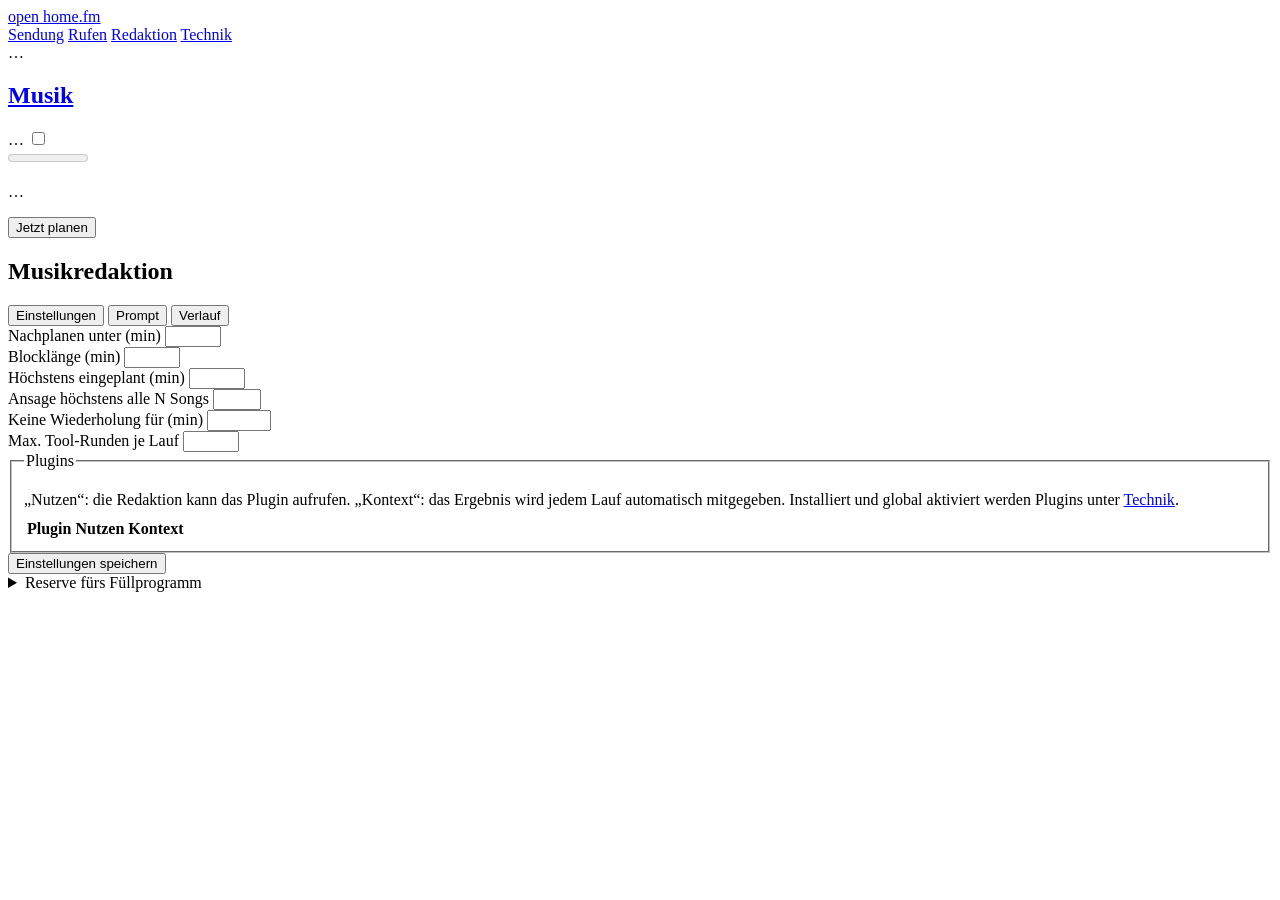
==== web/desks.html @ 754cc27a "Split the web UI into Sendung, Rufen, Redaktion and Technik - Sendung (index.html): on-air display w" ====
<!doctype html>
<html lang="de">
<head>
  <meta charset="utf-8">
  <meta name="viewport" content="width=device-width, initial-scale=1">
  <title>open home fm · Redaktion</title>
  <link rel="preconnect" href="https://fonts.googleapis.com">
  <link rel="preconnect" href="https://fonts.gstatic.com" crossorigin>
  <link rel="stylesheet" href="https://fonts.googleapis.com/css2?family=Archivo:wdth,wght@62..125,400..800&family=Chivo+Mono:wght@400;500&display=swap">
  <link rel="stylesheet" href="/static/style.css">
</head>
<body data-page="desks">
  <div class="wrap">
    <header class="console">
      <a class="wordmark" href="/index.html">open home<span>.fm</span></a>
      <nav class="tabs" aria-label="Bereiche">
        <a href="/index.html">Sendung</a>
        <a href="/inbox.html">Rufen</a>
        <a href="/desks.html" aria-current="page">Redaktion</a>
        <a href="/settings.html">Technik</a>
      </nav>
      <div class="onair-status">
        <div class="lamp" id="lamp" data-state="unknown" role="status">
          <span class="dot" aria-hidden="true"></span>
          <span id="lamp-label">…</span>
        </div>
        <span class="clock" id="clock"></span>
      </div>
    </header>
    <div class="notices" id="notices" aria-live="polite"></div>

    <main class="page">
      <div class="desk-cards" id="desk-cards">
        <section class="card desk-card" id="card-music" aria-labelledby="h-card-music" aria-current="true">
          <div class="card-head">
            <h2 id="h-card-music"><a href="#music">Musik</a></h2>
            <span class="desk-head-right">
              <span class="state-lamp" id="music-lamp" data-state="idle">
                <span class="dot" aria-hidden="true"></span><span id="music-lamp-label">…</span>
              </span>
              <label class="switch" title="Musikredaktion an/aus">
                <input type="checkbox" id="music-enabled" aria-label="Musikredaktion eingeschaltet">
                <span class="track" aria-hidden="true"></span>
              </label>
            </span>
          </div>
          <div class="fill">
            <meter id="music-fill" min="0" max="45" low="10" high="30" optimum="45" value="0" aria-labelledby="music-fill-text"></meter>
            <p class="fill-text" id="music-fill-text">…</p>
          </div>
          <div id="music-lines"></div>
          <div class="card-foot">
            <button class="btn" id="music-run" type="button">Jetzt planen</button>
            <span class="note" id="music-run-note" role="status"></span>
          </div>
        </section>
      </div>

      <section class="card" id="detail-music" aria-labelledby="h-detail-music">
        <div class="detail-head">
          <h2 id="h-detail-music">Musikredaktion</h2>
          <div class="subtabs" role="tablist" aria-label="Musikredaktion">
            <button role="tab" type="button" id="tab-settings" aria-controls="panel-settings" data-tab="settings" aria-selected="true">Einstellungen</button>
            <button role="tab" type="button" id="tab-prompt" aria-controls="panel-prompt" data-tab="prompt" aria-selected="false" tabindex="-1">Prompt</button>
            <button role="tab" type="button" id="tab-history" aria-controls="panel-history" data-tab="history" aria-selected="false" tabindex="-1">Verlauf</button>
          </div>
        </div>

        <div role="tabpanel" id="panel-settings" aria-labelledby="tab-settings">
          <div class="field-grid">
            <div class="field">
              <label for="s-fill_threshold_minutes">Nachplanen unter (min)</label>
              <input id="s-fill_threshold_minutes" type="number" min="1" max="120" step="1" inputmode="numeric">
            </div>
            <div class="field">
              <label for="s-block_minutes">Blocklänge (min)</label>
              <input id="s-block_minutes" type="number" min="5" max="120" step="1" inputmode="numeric">
            </div>
            <div class="field">
              <label for="s-max_queued_program_minutes">Höchstens eingeplant (min)</label>
              <input id="s-max_queued_program_minutes" type="number" min="10" max="240" step="1" inputmode="numeric">
            </div>
            <div class="field">
              <label for="s-songs_per_announcement">Ansage höchstens alle N Songs</label>
              <input id="s-songs_per_announcement" type="number" min="1" max="20" step="1" inputmode="numeric">
            </div>
            <div class="field">
              <label for="s-no_repeat_minutes">Keine Wiederholung für (min)</label>
              <input id="s-no_repeat_minutes" type="number" min="0" max="1440" step="1" inputmode="numeric">
            </div>
            <div class="field">
              <label for="s-max_tool_iterations">Max. Tool-Runden je Lauf</label>
              <input id="s-max_tool_iterations" type="number" min="1" max="100" step="1" inputmode="numeric">
            </div>
          </div>

          <fieldset>
            <legend>Plugins</legend>
            <p class="hint" style="margin-bottom:8px">„Nutzen“: die Redaktion kann das Plugin aufrufen. „Kontext“: das Ergebnis wird jedem Lauf automatisch mitgegeben. Installiert und global aktiviert werden Plugins unter <a href="/settings.html">Technik</a>.</p>
            <table class="check-table">
              <thead><tr><th scope="col">Plugin</th><th scope="col" class="c">Nutzen</th><th scope="col" class="c">Kontext</th></tr></thead>
              <tbody id="desk-plugins"></tbody>
            </table>
          </fieldset>

          <div class="card-foot">
            <button class="btn" id="save-desk" type="button">Einstellungen speichern</button>
            <span class="note" id="desk-note" role="status"></span>
          </div>

          <details class="advanced reserve" id="reserve">
            <summary>Reserve fürs Füllprogramm <span class="meta" id="reserve-meta"></span></summary>
            <p class="hint" style="margin-bottom:8px">Die Musikredaktion hält diese Titel vorrätig. Fällt das LLM aus, spielt der Sender daraus weiter.</p>
            <ol class="reserve-list" id="reserve-list"></ol>
          </details>
        </div>

        <div role="tabpanel" id="panel-prompt" aria-labelledby="tab-prompt" hidden>
          <div class="card-head">
            <span class="badge" id="prompt-badge">…</span>
            <span class="meta" id="prompt-meta"></span>
          </div>
          <label for="desk-prompt" hidden>Prompt der Musikredaktion</label>
          <textarea id="desk-prompt" spellcheck="false" rows="18"></textarea>
          <div class="card-foot">
            <button class="btn" id="save-prompt" type="button">Prompt speichern</button>
            <button class="btn ghost" id="reset-prompt" type="button" hidden>Auf Standard zurücksetzen</button>
            <span class="note" id="prompt-note" role="status"></span>
          </div>
        </div>

        <div role="tabpanel" id="panel-history" aria-labelledby="tab-history" hidden>
          <p class="hint" style="margin-bottom:12px">Die letzten Läufe der Musikredaktion, mit komplettem Gesprächsverlauf. Die jüngsten liest die Redaktion beim nächsten Lauf mit.</p>
          <div class="history" id="history-list"></div>
        </div>
      </section>
    </main>
  </div>

  <script src="/static/common.js"></script>
  <script src="/static/desks.js"></script>
</body>
</html>
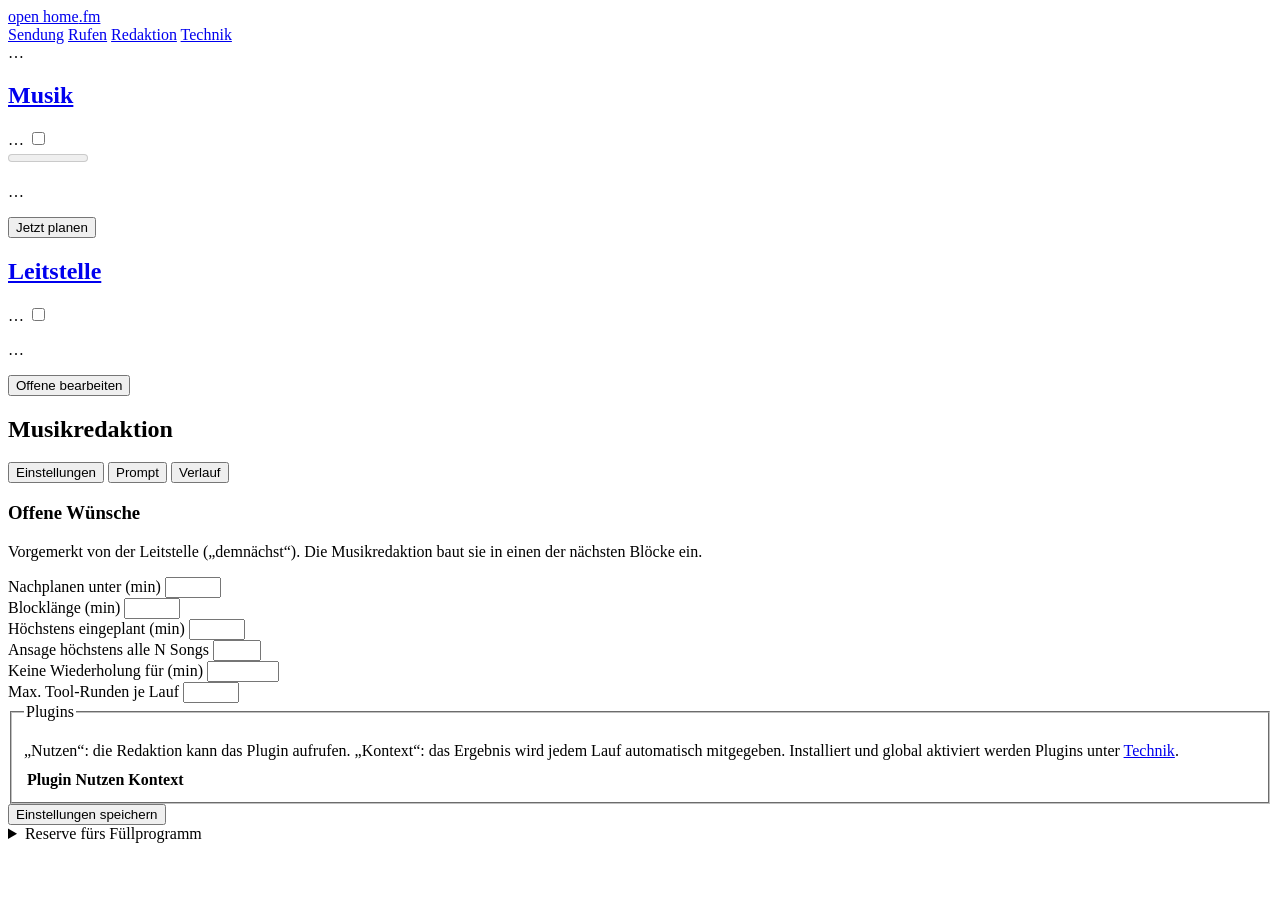
==== commit 06ce27e2: "Add the Rufen page, the Leitstelle on Redaktion, replies in Als Nächstes (Phase 2 UI) - Rufen (calls" ====
--- a/web/desks.html
+++ b/web/desks.html
@@ -15,7 +15,7 @@
       <a class="wordmark" href="/index.html">open home<span>.fm</span></a>
       <nav class="tabs" aria-label="Bereiche">
         <a href="/index.html">Sendung</a>
-        <a href="/inbox.html">Rufen</a>
+        <a href="/calls.html">Rufen</a>
         <a href="/desks.html" aria-current="page">Redaktion</a>
         <a href="/settings.html">Technik</a>
       </nav>
@@ -31,7 +31,7 @@
 
     <main class="page">
       <div class="desk-cards" id="desk-cards">
-        <section class="card desk-card" id="card-music" aria-labelledby="h-card-music" aria-current="true">
+        <section class="card desk-card" id="card-music" data-desk="music" aria-labelledby="h-card-music" aria-current="true">
           <div class="card-head">
             <h2 id="h-card-music"><a href="#music">Musik</a></h2>
             <span class="desk-head-right">
@@ -54,43 +54,73 @@
             <span class="note" id="music-run-note" role="status"></span>
           </div>
         </section>
+
+        <section class="card desk-card" id="card-dispatch" data-desk="dispatch" aria-labelledby="h-card-dispatch">
+          <div class="card-head">
+            <h2 id="h-card-dispatch"><a href="#dispatch">Leitstelle</a></h2>
+            <span class="desk-head-right">
+              <span class="state-lamp" id="dispatch-lamp" data-state="idle">
+                <span class="dot" aria-hidden="true"></span><span id="dispatch-lamp-label">…</span>
+              </span>
+              <label class="switch" title="Leitstelle an/aus">
+                <input type="checkbox" id="dispatch-enabled" aria-label="Leitstelle eingeschaltet">
+                <span class="track" aria-hidden="true"></span>
+              </label>
+            </span>
+          </div>
+          <p class="fill-text" id="dispatch-main">…</p>
+          <div id="dispatch-lines"></div>
+          <div class="card-foot">
+            <button class="btn" id="dispatch-run" type="button">Offene bearbeiten</button>
+            <span class="note" id="dispatch-run-note" role="status"></span>
+          </div>
+        </section>
       </div>
 
-      <section class="card" id="detail-music" aria-labelledby="h-detail-music">
+      <section class="card desk-detail" id="detail-music" data-desk="music" aria-labelledby="h-detail-music">
         <div class="detail-head">
           <h2 id="h-detail-music">Musikredaktion</h2>
           <div class="subtabs" role="tablist" aria-label="Musikredaktion">
-            <button role="tab" type="button" id="tab-settings" aria-controls="panel-settings" data-tab="settings" aria-selected="true">Einstellungen</button>
-            <button role="tab" type="button" id="tab-prompt" aria-controls="panel-prompt" data-tab="prompt" aria-selected="false" tabindex="-1">Prompt</button>
-            <button role="tab" type="button" id="tab-history" aria-controls="panel-history" data-tab="history" aria-selected="false" tabindex="-1">Verlauf</button>
-          </div>
-        </div>
-
-        <div role="tabpanel" id="panel-settings" aria-labelledby="tab-settings">
+            <button role="tab" type="button" id="music-tab-settings" aria-controls="music-panel-settings" data-tab="settings" aria-selected="true">Einstellungen</button>
+            <button role="tab" type="button" id="music-tab-prompt" aria-controls="music-panel-prompt" data-tab="prompt" aria-selected="false" tabindex="-1">Prompt</button>
+            <button role="tab" type="button" id="music-tab-history" aria-controls="music-panel-history" data-tab="history" aria-selected="false" tabindex="-1">Verlauf</button>
+          </div>
+        </div>
+
+        <div role="tabpanel" id="music-panel-settings" aria-labelledby="music-tab-settings">
+          <section class="mailbox" aria-labelledby="h-music-wishes">
+            <div class="card-head">
+              <h3 id="h-music-wishes">Offene Wünsche</h3>
+              <span class="meta" id="music-wishes-meta"></span>
+            </div>
+            <p class="hint" style="margin-bottom:8px">Vorgemerkt von der Leitstelle („demnächst“). Die Musikredaktion baut sie in einen der nächsten Blöcke ein.</p>
+            <ul class="mail-list" id="music-wishes"></ul>
+          </section>
+
           <div class="field-grid">
             <div class="field">
-              <label for="s-fill_threshold_minutes">Nachplanen unter (min)</label>
-              <input id="s-fill_threshold_minutes" type="number" min="1" max="120" step="1" inputmode="numeric">
-            </div>
-            <div class="field">
-              <label for="s-block_minutes">Blocklänge (min)</label>
-              <input id="s-block_minutes" type="number" min="5" max="120" step="1" inputmode="numeric">
-            </div>
-            <div class="field">
-              <label for="s-max_queued_program_minutes">Höchstens eingeplant (min)</label>
-              <input id="s-max_queued_program_minutes" type="number" min="10" max="240" step="1" inputmode="numeric">
-            </div>
-            <div class="field">
-              <label for="s-songs_per_announcement">Ansage höchstens alle N Songs</label>
-              <input id="s-songs_per_announcement" type="number" min="1" max="20" step="1" inputmode="numeric">
-            </div>
-            <div class="field">
-              <label for="s-no_repeat_minutes">Keine Wiederholung für (min)</label>
-              <input id="s-no_repeat_minutes" type="number" min="0" max="1440" step="1" inputmode="numeric">
-            </div>
-            <div class="field">
-              <label for="s-max_tool_iterations">Max. Tool-Runden je Lauf</label>
-              <input id="s-max_tool_iterations" type="number" min="1" max="100" step="1" inputmode="numeric">
+              <label for="music-s-fill_threshold_minutes">Nachplanen unter (min)</label>
+              <input id="music-s-fill_threshold_minutes" type="number" min="1" max="240" step="1" inputmode="numeric">
+            </div>
+            <div class="field">
+              <label for="music-s-block_minutes">Blocklänge (min)</label>
+              <input id="music-s-block_minutes" type="number" min="1" max="240" step="1" inputmode="numeric">
+            </div>
+            <div class="field">
+              <label for="music-s-max_queued_program_minutes">Höchstens eingeplant (min)</label>
+              <input id="music-s-max_queued_program_minutes" type="number" min="2" max="480" step="1" inputmode="numeric">
+            </div>
+            <div class="field">
+              <label for="music-s-songs_per_announcement">Ansage höchstens alle N Songs</label>
+              <input id="music-s-songs_per_announcement" type="number" min="1" max="50" step="1" inputmode="numeric">
+            </div>
+            <div class="field">
+              <label for="music-s-no_repeat_minutes">Keine Wiederholung für (min)</label>
+              <input id="music-s-no_repeat_minutes" type="number" min="0" max="10080" step="1" inputmode="numeric">
+            </div>
+            <div class="field">
+              <label for="music-s-max_tool_iterations">Max. Tool-Runden je Lauf</label>
+              <input id="music-s-max_tool_iterations" type="number" min="1" max="200" step="1" inputmode="numeric">
             </div>
           </div>
 
@@ -99,13 +129,13 @@
             <p class="hint" style="margin-bottom:8px">„Nutzen“: die Redaktion kann das Plugin aufrufen. „Kontext“: das Ergebnis wird jedem Lauf automatisch mitgegeben. Installiert und global aktiviert werden Plugins unter <a href="/settings.html">Technik</a>.</p>
             <table class="check-table">
               <thead><tr><th scope="col">Plugin</th><th scope="col" class="c">Nutzen</th><th scope="col" class="c">Kontext</th></tr></thead>
-              <tbody id="desk-plugins"></tbody>
+              <tbody id="music-plugins"></tbody>
             </table>
           </fieldset>
 
           <div class="card-foot">
-            <button class="btn" id="save-desk" type="button">Einstellungen speichern</button>
-            <span class="note" id="desk-note" role="status"></span>
+            <button class="btn" id="music-save" type="button">Einstellungen speichern</button>
+            <span class="note" id="music-note" role="status"></span>
           </div>
 
           <details class="advanced reserve" id="reserve">
@@ -115,23 +145,113 @@
           </details>
         </div>
 
-        <div role="tabpanel" id="panel-prompt" aria-labelledby="tab-prompt" hidden>
-          <div class="card-head">
-            <span class="badge" id="prompt-badge">…</span>
-            <span class="meta" id="prompt-meta"></span>
-          </div>
-          <label for="desk-prompt" hidden>Prompt der Musikredaktion</label>
-          <textarea id="desk-prompt" spellcheck="false" rows="18"></textarea>
-          <div class="card-foot">
-            <button class="btn" id="save-prompt" type="button">Prompt speichern</button>
-            <button class="btn ghost" id="reset-prompt" type="button" hidden>Auf Standard zurücksetzen</button>
-            <span class="note" id="prompt-note" role="status"></span>
-          </div>
-        </div>
-
-        <div role="tabpanel" id="panel-history" aria-labelledby="tab-history" hidden>
+        <div role="tabpanel" id="music-panel-prompt" aria-labelledby="music-tab-prompt" hidden>
+          <div class="card-head">
+            <span class="badge" id="music-prompt-badge">…</span>
+            <span class="meta" id="music-prompt-meta"></span>
+          </div>
+          <label for="music-prompt" hidden>Prompt der Musikredaktion</label>
+          <textarea id="music-prompt" spellcheck="false" rows="18"></textarea>
+          <div class="card-foot">
+            <button class="btn" id="music-save-prompt" type="button">Prompt speichern</button>
+            <button class="btn ghost" id="music-reset-prompt" type="button" hidden>Auf Standard zurücksetzen</button>
+            <span class="note" id="music-prompt-note" role="status"></span>
+          </div>
+        </div>
+
+        <div role="tabpanel" id="music-panel-history" aria-labelledby="music-tab-history" hidden>
           <p class="hint" style="margin-bottom:12px">Die letzten Läufe der Musikredaktion, mit komplettem Gesprächsverlauf. Die jüngsten liest die Redaktion beim nächsten Lauf mit.</p>
-          <div class="history" id="history-list"></div>
+          <div class="history" id="music-history"></div>
+        </div>
+      </section>
+
+      <section class="card desk-detail" id="detail-dispatch" data-desk="dispatch" aria-labelledby="h-detail-dispatch" hidden>
+        <div class="detail-head">
+          <h2 id="h-detail-dispatch">Leitstelle</h2>
+          <div class="subtabs" role="tablist" aria-label="Leitstelle">
+            <button role="tab" type="button" id="dispatch-tab-settings" aria-controls="dispatch-panel-settings" data-tab="settings" aria-selected="true">Einstellungen</button>
+            <button role="tab" type="button" id="dispatch-tab-prompt" aria-controls="dispatch-panel-prompt" data-tab="prompt" aria-selected="false" tabindex="-1">Prompt</button>
+            <button role="tab" type="button" id="dispatch-tab-history" aria-controls="dispatch-panel-history" data-tab="history" aria-selected="false" tabindex="-1">Verlauf</button>
+          </div>
+        </div>
+
+        <div role="tabpanel" id="dispatch-panel-settings" aria-labelledby="dispatch-tab-settings">
+          <p class="hint" style="margin-bottom:14px">Die Leitstelle nimmt jeden Zwischenruf aus <a href="/calls.html">Rufen</a> sofort an und sortiert ihn ein: direkte Aktionen (Licht) gleich, „als Nächstes“ ins Programm, Wünsche an die Musikredaktion, Hinweise für die Nachrichten.</p>
+
+          <div class="switch-row">
+            <span class="switch-text">
+              <span id="dispatch-l-allow_interrupt">Darf „sofort“ die Musik unterbrechen</span>
+              <span class="hint" id="dispatch-h-allow_interrupt" style="display:block">Unterbrechen kommt in einer späteren Version – bis dahin läuft „sofort“ als Nächstes.</span>
+            </span>
+            <label class="switch">
+              <input type="checkbox" id="dispatch-s-allow_interrupt" aria-labelledby="dispatch-l-allow_interrupt" aria-describedby="dispatch-h-allow_interrupt">
+              <span class="track" aria-hidden="true"></span>
+            </label>
+          </div>
+
+          <div class="field-grid">
+            <div class="field">
+              <label for="dispatch-s-min_minutes_between_interrupts">Schutzabstand (min)</label>
+              <input id="dispatch-s-min_minutes_between_interrupts" type="number" min="0" max="240" step="1" inputmode="numeric" aria-describedby="dispatch-h-min_minutes_between_interrupts">
+              <span class="hint" id="dispatch-h-min_minutes_between_interrupts">zwischen zwei Unterbrechungen</span>
+            </div>
+            <div class="field">
+              <label for="dispatch-s-reply_expires_minutes">Zwischenruf verfällt nach (min)</label>
+              <input id="dispatch-s-reply_expires_minutes" type="number" min="1" max="1440" step="1" inputmode="numeric" aria-describedby="dispatch-h-reply_expires_minutes">
+              <span class="hint" id="dispatch-h-reply_expires_minutes">wenn die Leitstelle so lange nicht erreichbar ist</span>
+            </div>
+            <div class="field">
+              <label for="dispatch-s-wish_default_valid_hours">Wünsche & Hinweise gelten (h)</label>
+              <input id="dispatch-s-wish_default_valid_hours" type="number" min="1" max="336" step="1" inputmode="numeric" aria-describedby="dispatch-h-wish_default_valid_hours">
+              <span class="hint" id="dispatch-h-wish_default_valid_hours">wenn der Hörer nichts anderes sagt</span>
+            </div>
+            <div class="field">
+              <label for="dispatch-s-max_tool_iterations">Max. Tool-Runden je Zwischenruf</label>
+              <input id="dispatch-s-max_tool_iterations" type="number" min="1" max="200" step="1" inputmode="numeric">
+            </div>
+          </div>
+
+          <fieldset>
+            <legend>Plugins</legend>
+            <p class="hint" style="margin-bottom:8px">Welche direkten Aktionen (z.&nbsp;B. Licht) und Abfragen (z.&nbsp;B. Wetter) die Leitstelle nutzen darf. Installiert und global aktiviert werden Plugins unter <a href="/settings.html">Technik</a>.</p>
+            <table class="check-table">
+              <thead><tr><th scope="col">Plugin</th><th scope="col" class="c">Nutzen</th></tr></thead>
+              <tbody id="dispatch-plugins"></tbody>
+            </table>
+          </fieldset>
+
+          <div class="card-foot">
+            <button class="btn" id="dispatch-save" type="button">Einstellungen speichern</button>
+            <span class="note" id="dispatch-note" role="status"></span>
+          </div>
+
+          <section class="mailbox divided" aria-labelledby="h-dispatch-notes">
+            <div class="card-head">
+              <h3 id="h-dispatch-notes">Für die Nachrichten vorgemerkt</h3>
+              <span class="meta" id="dispatch-notes-meta"></span>
+            </div>
+            <p class="hint" style="margin-bottom:8px">Hinweise aus Zwischenrufen. Sie werden gesammelt, bis es eine Nachrichtenredaktion gibt, die sie verwendet.</p>
+            <ul class="mail-list" id="dispatch-notes"></ul>
+          </section>
+        </div>
+
+        <div role="tabpanel" id="dispatch-panel-prompt" aria-labelledby="dispatch-tab-prompt" hidden>
+          <div class="card-head">
+            <span class="badge" id="dispatch-prompt-badge">…</span>
+            <span class="meta" id="dispatch-prompt-meta"></span>
+          </div>
+          <label for="dispatch-prompt" hidden>Prompt der Leitstelle</label>
+          <textarea id="dispatch-prompt" spellcheck="false" rows="18"></textarea>
+          <div class="card-foot">
+            <button class="btn" id="dispatch-save-prompt" type="button">Prompt speichern</button>
+            <button class="btn ghost" id="dispatch-reset-prompt" type="button" hidden>Auf Standard zurücksetzen</button>
+            <span class="note" id="dispatch-prompt-note" role="status"></span>
+          </div>
+        </div>
+
+        <div role="tabpanel" id="dispatch-panel-history" aria-labelledby="dispatch-tab-history" hidden>
+          <p class="hint" style="margin-bottom:12px">Die letzten Läufe der Leitstelle – je Zwischenruf einer, mit komplettem Gesprächsverlauf.</p>
+          <div class="history" id="dispatch-history"></div>
         </div>
       </section>
     </main>
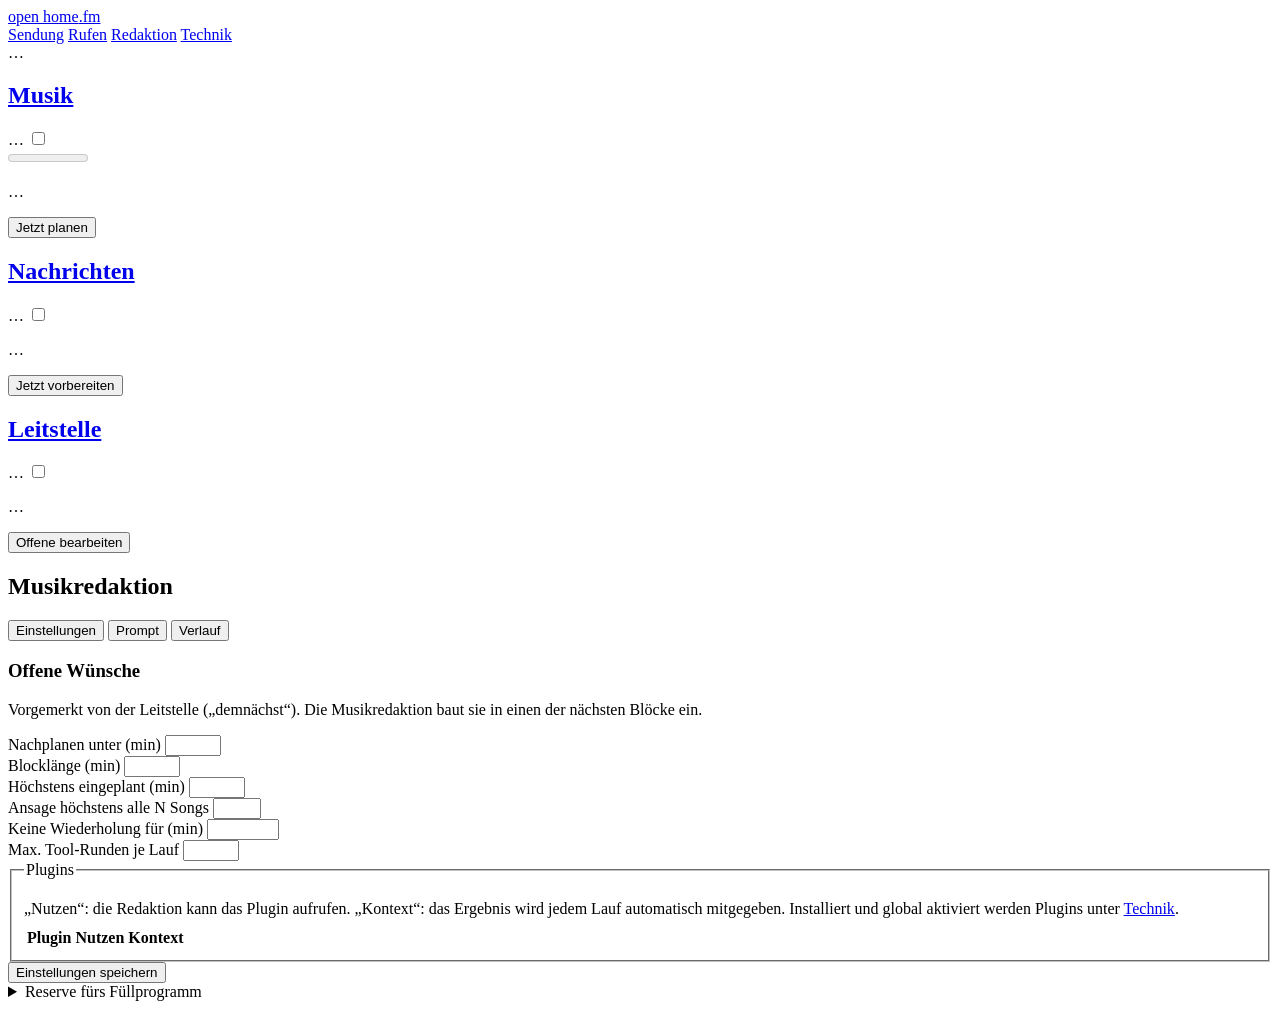
==== commit 6aa26ce0: "Add the news desk (Phase 3): slots, bulletins, news notes, Redaktion + Sendung UI - News desk (desks" ====
--- a/web/desks.html
+++ b/web/desks.html
@@ -55,6 +55,27 @@
           </div>
         </section>
 
+        <section class="card desk-card" id="card-news" data-desk="news" aria-labelledby="h-card-news">
+          <div class="card-head">
+            <h2 id="h-card-news"><a href="#news">Nachrichten</a></h2>
+            <span class="desk-head-right">
+              <span class="state-lamp" id="news-lamp" data-state="idle">
+                <span class="dot" aria-hidden="true"></span><span id="news-lamp-label">…</span>
+              </span>
+              <label class="switch" title="Nachrichtenredaktion an/aus">
+                <input type="checkbox" id="news-enabled" aria-label="Nachrichtenredaktion eingeschaltet">
+                <span class="track" aria-hidden="true"></span>
+              </label>
+            </span>
+          </div>
+          <p class="fill-text" id="news-main">…</p>
+          <div id="news-lines"></div>
+          <div class="card-foot">
+            <button class="btn" id="news-run" type="button">Jetzt vorbereiten</button>
+            <span class="note" id="news-run-note" role="status"></span>
+          </div>
+        </section>
+
         <section class="card desk-card" id="card-dispatch" data-desk="dispatch" aria-labelledby="h-card-dispatch">
           <div class="card-head">
             <h2 id="h-card-dispatch"><a href="#dispatch">Leitstelle</a></h2>
@@ -165,6 +186,118 @@
         </div>
       </section>
 
+      <section class="card desk-detail" id="detail-news" data-desk="news" aria-labelledby="h-detail-news" hidden>
+        <div class="detail-head">
+          <h2 id="h-detail-news">Nachrichtenredaktion</h2>
+          <div class="subtabs" role="tablist" aria-label="Nachrichtenredaktion">
+            <button role="tab" type="button" id="news-tab-settings" aria-controls="news-panel-settings" data-tab="settings" aria-selected="true">Einstellungen</button>
+            <button role="tab" type="button" id="news-tab-prompt" aria-controls="news-panel-prompt" data-tab="prompt" aria-selected="false" tabindex="-1">Prompt</button>
+            <button role="tab" type="button" id="news-tab-history" aria-controls="news-panel-history" data-tab="history" aria-selected="false" tabindex="-1">Verlauf</button>
+          </div>
+        </div>
+
+        <div role="tabpanel" id="news-panel-settings" aria-labelledby="news-tab-settings">
+          <section class="mailbox" aria-labelledby="h-news-notes">
+            <div class="card-head">
+              <h3 id="h-news-notes">Meldungs-Postfach</h3>
+              <span class="meta" id="news-notes-meta"></span>
+            </div>
+            <p class="hint" style="margin-bottom:8px">Hinweise aus Zwischenrufen („Morgen ist Sperrmüll“). Neue kommen in die nächste Ausgabe, in die ausführlichen Ausgaben bis „gilt bis“.</p>
+            <ul class="mail-list" id="news-notes"></ul>
+          </section>
+
+          <details class="advanced last-bulletin" id="news-last" hidden>
+            <summary>Letzte Ausgabe <span class="meta" id="news-last-meta"></span></summary>
+            <p class="bulletin-text" id="news-last-text"></p>
+          </details>
+
+          <fieldset>
+            <legend>Sendezeiten</legend>
+            <p class="hint" style="margin-bottom:8px">Jede Stunde zur gewählten Minute, solange der Sender auf Sendung ist. <b>Ausführlich</b>: ca. 2–3 min, mehrere Schlagzeilen, Wetter mit Vorhersage, alle gültigen Hinweise. <b>Kurz</b>: ca. 30–60 s, 2–3 Schlagzeilen, Wetter jetzt, nur neue Hinweise.</p>
+            <ul class="slot-list" id="news-slots"></ul>
+            <button class="btn ghost small" type="button" id="news-add-slot">+ Sendezeit</button>
+          </fieldset>
+
+          <div class="field-grid" style="margin-top:16px">
+            <div class="field">
+              <label for="news-s-lead_minutes">Vorbereitung vorher (min)</label>
+              <input id="news-s-lead_minutes" type="number" min="1" max="15" step="1" inputmode="numeric" aria-describedby="news-h-lead_minutes">
+              <span class="hint" id="news-h-lead_minutes">so lange vor der Sendezeit schreibt die Redaktion</span>
+            </div>
+            <div class="field">
+              <label for="news-s-max_delay_minutes">Verfällt nach (min)</label>
+              <input id="news-s-max_delay_minutes" type="number" min="1" max="30" step="1" inputmode="numeric" aria-describedby="news-h-max_delay_minutes">
+              <span class="hint" id="news-h-max_delay_minutes">läuft bis dahin kein Song zu Ende, fällt die Ausgabe aus</span>
+            </div>
+            <div class="field">
+              <label for="news-s-placement">Platzierung</label>
+              <select id="news-s-placement" aria-describedby="news-h-placement">
+                <option value="after_song">nach dem laufenden Song</option>
+                <option value="on_time">pünktlich (unterbricht)</option>
+              </select>
+              <span class="hint" id="news-h-placement">„Pünktlich“ kommt mit dem Unterbrechen – bis dahin nach dem Song.</span>
+            </div>
+            <div class="field">
+              <label for="news-s-max_tool_iterations">Max. Tool-Runden je Lauf</label>
+              <input id="news-s-max_tool_iterations" type="number" min="1" max="200" step="1" inputmode="numeric">
+            </div>
+          </div>
+
+          <div class="switch-row">
+            <span class="switch-text">
+              <span id="news-l-intro">Einleitung „Die Nachrichten um …“</span>
+              <span class="hint" style="display:block">setzt der Sender vor jede Ausgabe</span>
+            </span>
+            <label class="switch">
+              <input type="checkbox" id="news-s-intro" aria-labelledby="news-l-intro">
+              <span class="track" aria-hidden="true"></span>
+            </label>
+          </div>
+
+          <fieldset>
+            <legend>Quellen</legend>
+            <ul class="check-list" id="news-sources">
+              <li><label><input type="checkbox" value="news"> Schlagzeilen <span class="count">get_news_headlines</span></label></li>
+              <li><label><input type="checkbox" value="weather"> Wetter <span class="count">get_weather</span></label></li>
+              <li><label><input type="checkbox" value="notes"> Meldungs-Postfach <span class="count">Hinweise der Hörer</span></label></li>
+            </ul>
+          </fieldset>
+
+          <fieldset>
+            <legend>Plugins</legend>
+            <p class="hint" style="margin-bottom:8px">Zusätzlich aufrufbar (z.&nbsp;B. Wetter für einen anderen Ort). Die Quellen oben werden jedem Lauf automatisch mitgegeben. Installiert und global aktiviert werden Plugins unter <a href="/settings.html">Technik</a>.</p>
+            <table class="check-table">
+              <thead><tr><th scope="col">Plugin</th><th scope="col" class="c">Nutzen</th></tr></thead>
+              <tbody id="news-plugins"></tbody>
+            </table>
+          </fieldset>
+
+          <div class="card-foot">
+            <button class="btn" id="news-save" type="button">Einstellungen speichern</button>
+            <span class="note" id="news-note" role="status"></span>
+          </div>
+        </div>
+
+        <div role="tabpanel" id="news-panel-prompt" aria-labelledby="news-tab-prompt" hidden>
+          <div class="card-head">
+            <span class="badge" id="news-prompt-badge">…</span>
+            <span class="meta" id="news-prompt-meta"></span>
+          </div>
+          <label for="news-prompt" hidden>Prompt der Nachrichtenredaktion</label>
+          <textarea id="news-prompt" spellcheck="false" rows="18"></textarea>
+          <div class="card-foot">
+            <button class="btn" id="news-save-prompt" type="button">Prompt speichern</button>
+            <button class="btn ghost" id="news-reset-prompt" type="button" hidden>Auf Standard zurücksetzen</button>
+            <span class="note" id="news-prompt-note" role="status"></span>
+          </div>
+        </div>
+
+        <div role="tabpanel" id="news-panel-history" aria-labelledby="news-tab-history" hidden>
+          <p class="hint" style="margin-bottom:12px">Die letzten Läufe der Nachrichtenredaktion – je Ausgabe einer, mit komplettem Gesprächsverlauf.</p>
+          <div class="history" id="news-history"></div>
+        </div>
+      </section>
+
       <section class="card desk-detail" id="detail-dispatch" data-desk="dispatch" aria-labelledby="h-detail-dispatch" hidden>
         <div class="detail-head">
           <h2 id="h-detail-dispatch">Leitstelle</h2>
@@ -224,15 +357,7 @@
             <button class="btn" id="dispatch-save" type="button">Einstellungen speichern</button>
             <span class="note" id="dispatch-note" role="status"></span>
           </div>
-
-          <section class="mailbox divided" aria-labelledby="h-dispatch-notes">
-            <div class="card-head">
-              <h3 id="h-dispatch-notes">Für die Nachrichten vorgemerkt</h3>
-              <span class="meta" id="dispatch-notes-meta"></span>
-            </div>
-            <p class="hint" style="margin-bottom:8px">Hinweise aus Zwischenrufen. Sie werden gesammelt, bis es eine Nachrichtenredaktion gibt, die sie verwendet.</p>
-            <ul class="mail-list" id="dispatch-notes"></ul>
-          </section>
+          <p class="hint" style="margin:14px 0 0">Hinweise „für die Nachrichten“ landen im Meldungs-Postfach der <a href="#news">Nachrichtenredaktion</a>.</p>
         </div>
 
         <div role="tabpanel" id="dispatch-panel-prompt" aria-labelledby="dispatch-tab-prompt" hidden>
